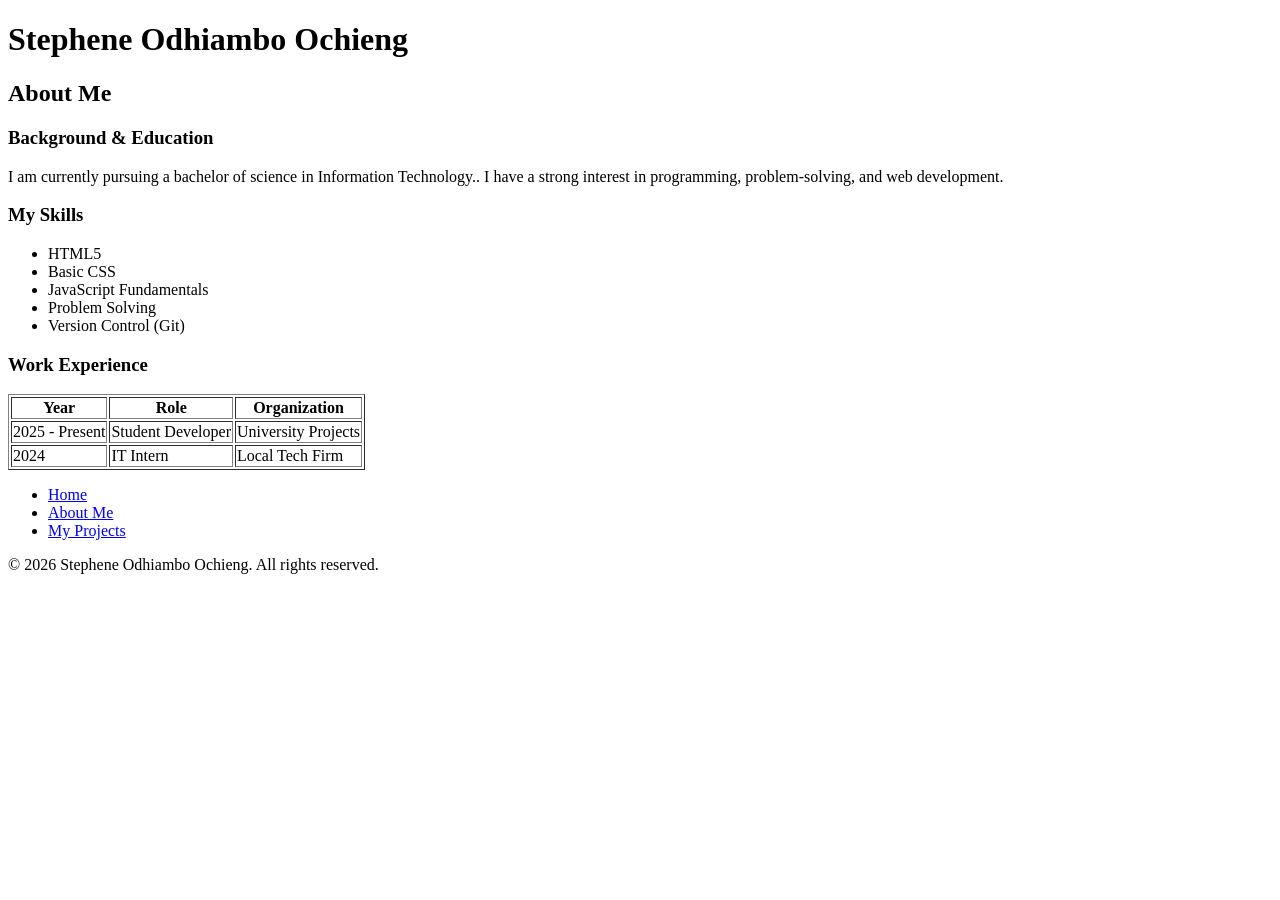
==== About.html @ 6e02bb74 "Add files via upload" ====
<!DOCTYPE html>
<html lang="en">
<head>
    <meta charset="UTF-8">
    <meta name="viewport" content="width=device-width, initial-scale=1.0">
    <title>My Portfolio - About Me</title>
</head>
<body>

<header>
    <h1>Stephene Odhiambo Ochieng</h1>
   
</header>

<main>
    <h2>About Me</h2>

    <section>
        <h3>Background & Education</h3>
        <p>
            I am currently pursuing a bachelor of science in Information Technology..
            I have a strong interest in programming, problem-solving, and web development.
        </p>
    </section>

    <section>
        <h3>My Skills</h3>
        <ul>
            <li>HTML5</li>
            <li>Basic CSS</li>
            <li>JavaScript Fundamentals</li>
            <li>Problem Solving</li>
            <li>Version Control (Git)</li>
        </ul>
    </section>

    <section>
        <h3>Work Experience</h3>
        <table border="1">
            <thead>
                <tr>
                    <th>Year</th>
                    <th>Role</th>
                    <th>Organization</th>
                </tr>
            </thead>
            <tbody>
                <tr>
                    <td>2025 - Present</td>
                    <td>Student Developer</td>
                    <td>University Projects</td>
                </tr>
                <tr>
                    <td>2024</td>
                    <td>IT Intern</td>
                    <td>Local Tech Firm</td>
                </tr>
            </tbody>
        </table>
    </section>
</main>
 <nav>
        <ul>
            <li><a href="index.html">Home</a></li>
            <li><a href="about.html">About Me</a></li>
            <li><a href="project.html">My Projects</a></li>
        </ul>
    </nav>
<footer>
    <p>&copy; 2026 Stephene Odhiambo Ochieng. All rights reserved.</p>
</footer>

</body>
</html>
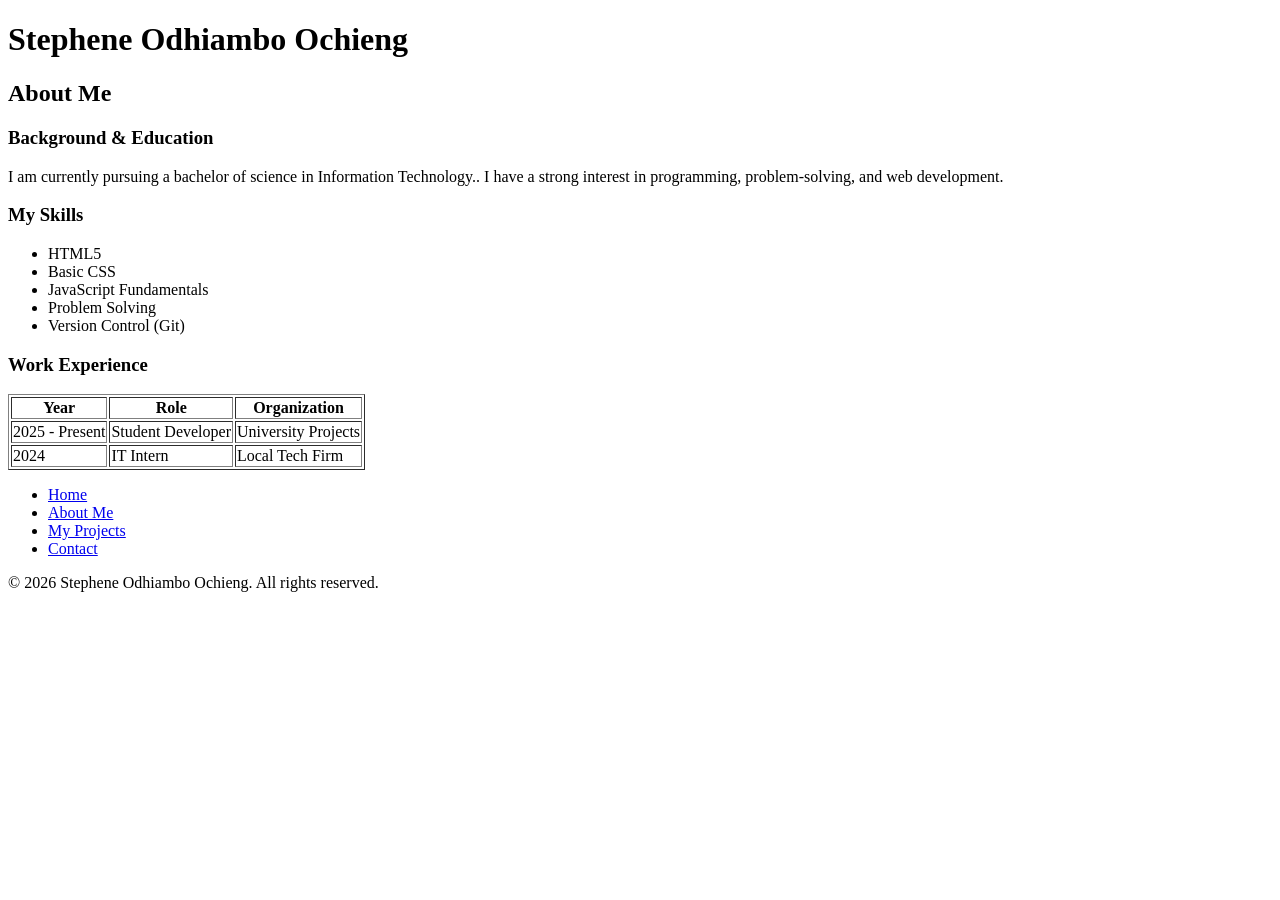
==== commit 288fc5b0: "Update About.html with Contact link Added a 'Contact' link to the navigation menu." ====
--- a/About.html
+++ b/About.html
@@ -61,9 +61,11 @@
 </main>
  <nav>
         <ul>
-            <li><a href="index.html">Home</a></li>
-            <li><a href="about.html">About Me</a></li>
-            <li><a href="project.html">My Projects</a></li>
+            <li><a href="Index.html">Home</a></li>
+            <li><a href="About.html">About Me</a></li>
+            <li><a href="Project.html">My Projects</a></li>
+            <li><a href="Contact.html">Contact</a></li>
+
         </ul>
     </nav>
 <footer>
@@ -71,4 +73,7 @@
 </footer>
 
 </body>
-</html>+
+</html>
+
+
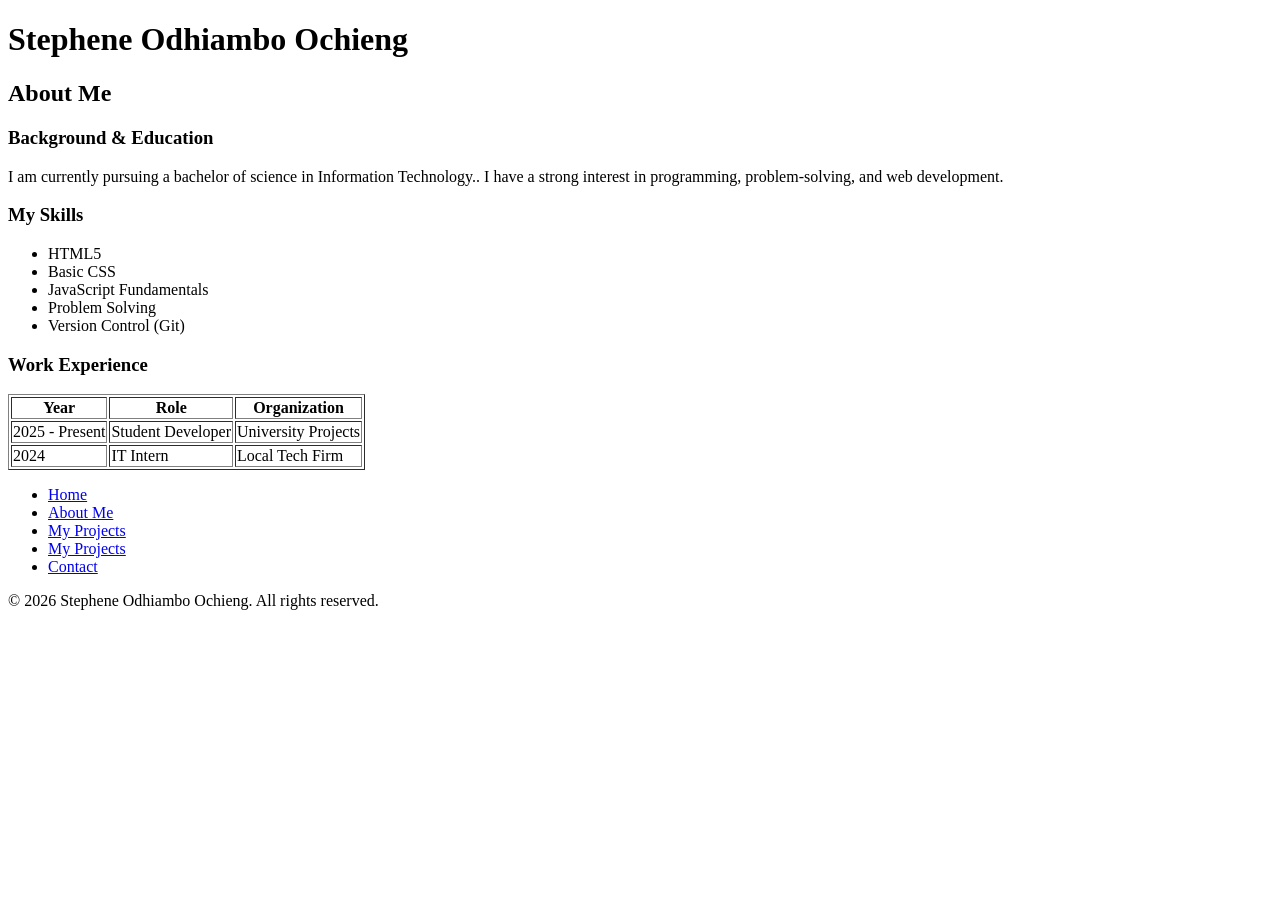
==== commit d3e1bddd: "Update About.html" ====
--- a/About.html
+++ b/About.html
@@ -64,6 +64,7 @@
             <li><a href="Index.html">Home</a></li>
             <li><a href="About.html">About Me</a></li>
             <li><a href="Project.html">My Projects</a></li>
+            <li><a href="Articles">My Projects</a></li>
             <li><a href="Contact.html">Contact</a></li>
 
         </ul>
@@ -77,3 +78,4 @@
 </html>
 
 
+
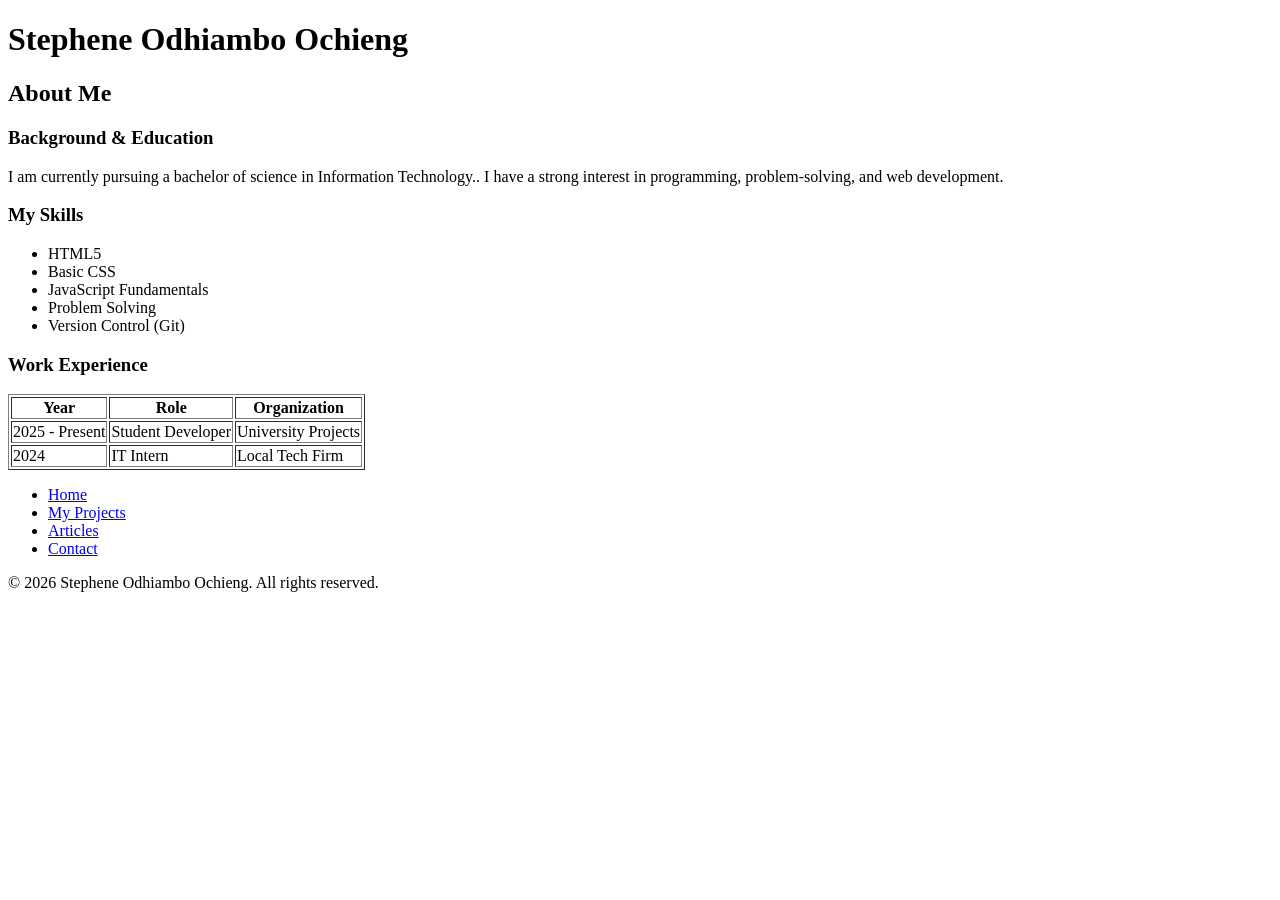
==== commit bb029c40: "Fix HTML entities and update navigation links Updated the About page to correct HTML entities and li" ====
--- a/About.html
+++ b/About.html
@@ -62,9 +62,8 @@
  <nav>
         <ul>
             <li><a href="Index.html">Home</a></li>
-            <li><a href="About.html">About Me</a></li>
             <li><a href="Project.html">My Projects</a></li>
-            <li><a href="Articles">My Projects</a></li>
+            <li><a href="Articles">Articles</a></li>
             <li><a href="Contact.html">Contact</a></li>
 
         </ul>
@@ -79,3 +78,4 @@
 
 
 
+
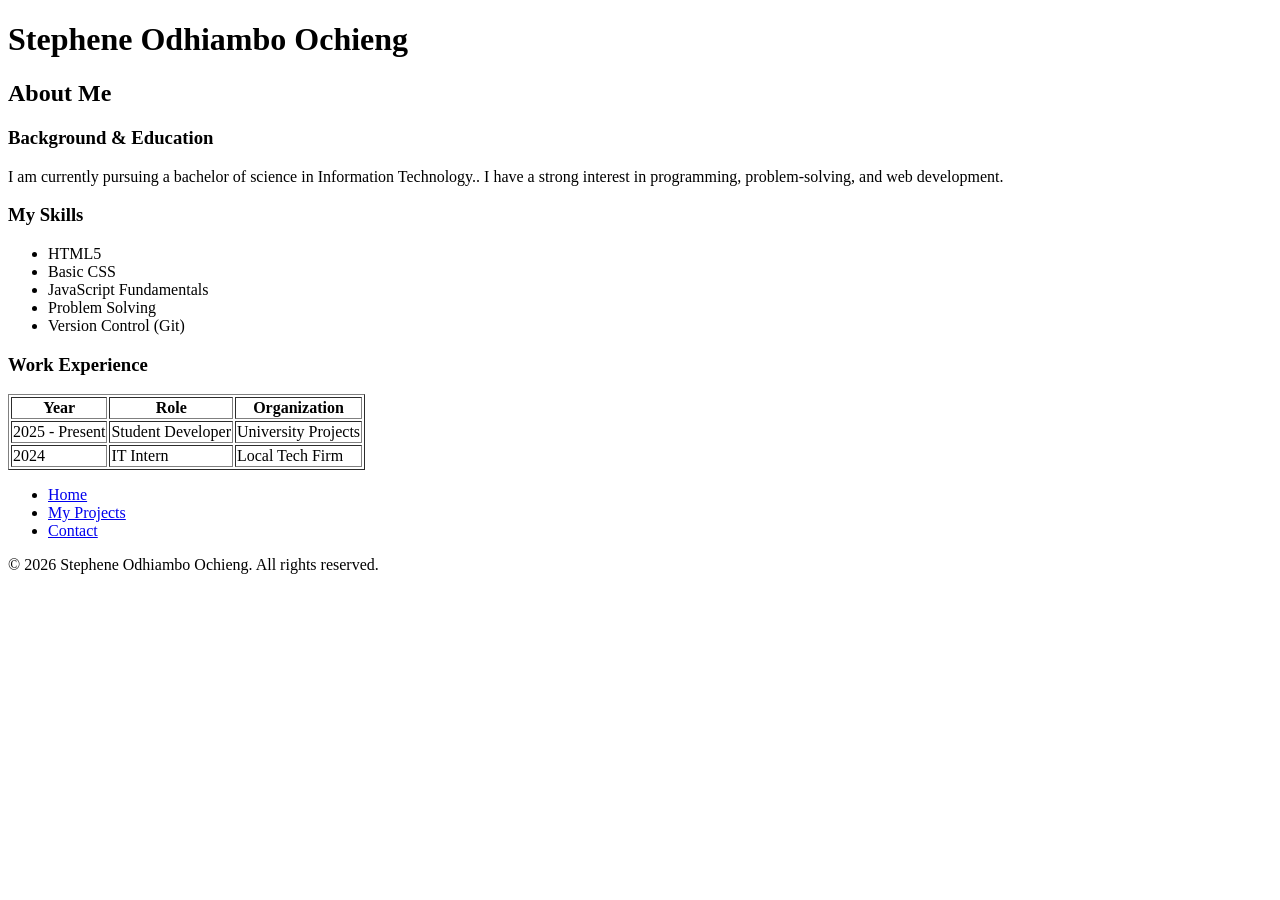
==== commit 9ac0b772: "Fix HTML formatting in About.html" ====
--- a/About.html
+++ b/About.html
@@ -63,7 +63,6 @@
         <ul>
             <li><a href="Index.html">Home</a></li>
             <li><a href="Project.html">My Projects</a></li>
-            <li><a href="Articles">Articles</a></li>
             <li><a href="Contact.html">Contact</a></li>
 
         </ul>
@@ -79,3 +78,4 @@
 
 
 
+
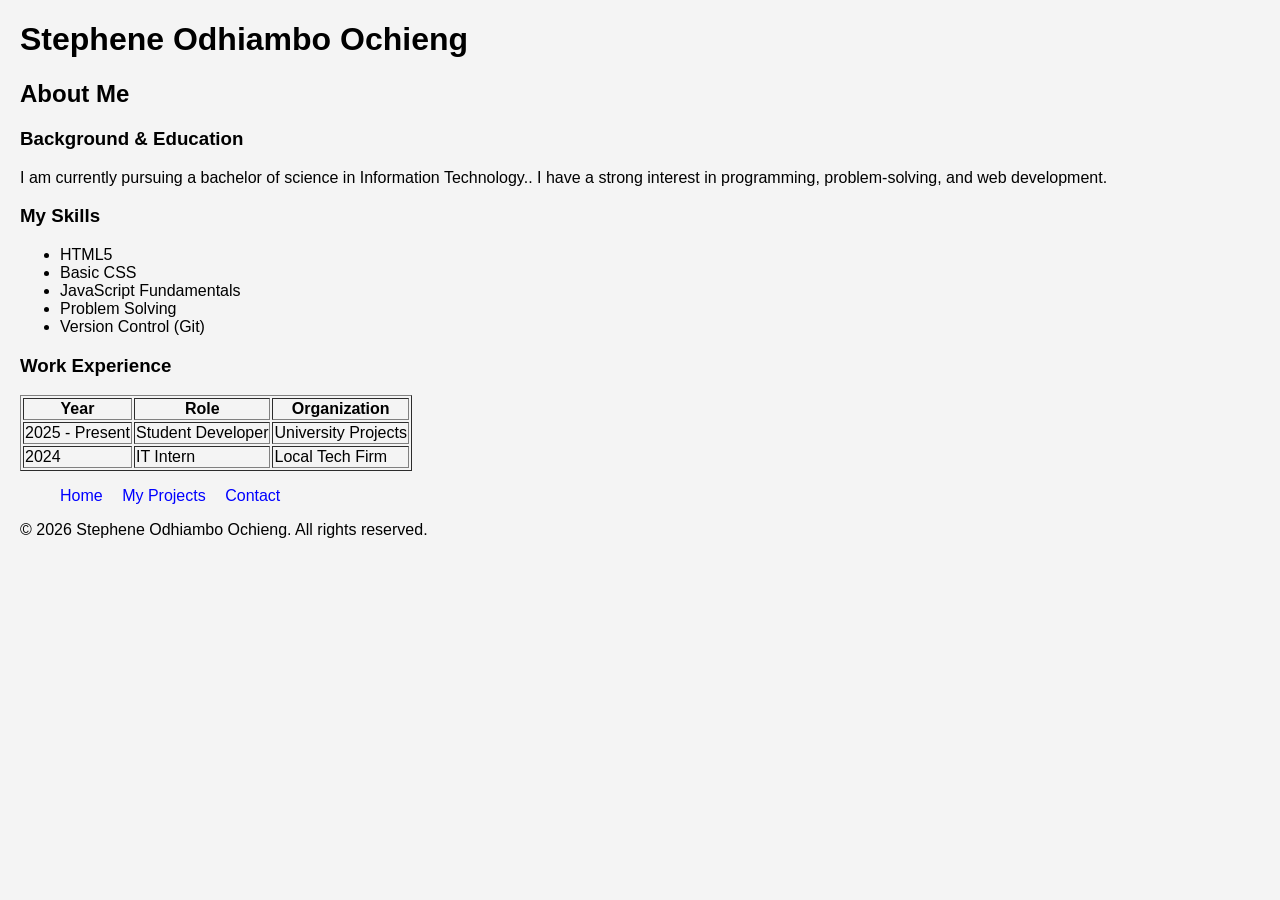
==== commit c1f9dac9: "Fix HTML structure and add stylesheet link" ====
--- a/About.html
+++ b/About.html
@@ -4,6 +4,7 @@
     <meta charset="UTF-8">
     <meta name="viewport" content="width=device-width, initial-scale=1.0">
     <title>My Portfolio - About Me</title>
+    <link rel="Stylesheet" href="Style.css">
 </head>
 <body>
 
@@ -79,3 +80,4 @@
 
 
 
+
--- a/Style.css
+++ b/Style.css
@@ -0,0 +1,30 @@
+body {
+    font-family: Arial;
+    margin: 20px;
+    background-color: #f4f4f4;
+}
+
+nav ul {
+    list-style: none;
+}
+
+nav ul li {
+    display: inline;
+    margin-right: 15px;
+}
+
+a {
+    text-decoration: none;
+    color: blue;
+}
+
+a:hover {
+    color: red;
+}
+
+article {
+    background: white;
+    padding: 15px;
+    margin-bottom: 20px;
+    border-radius: 8px;
+}
